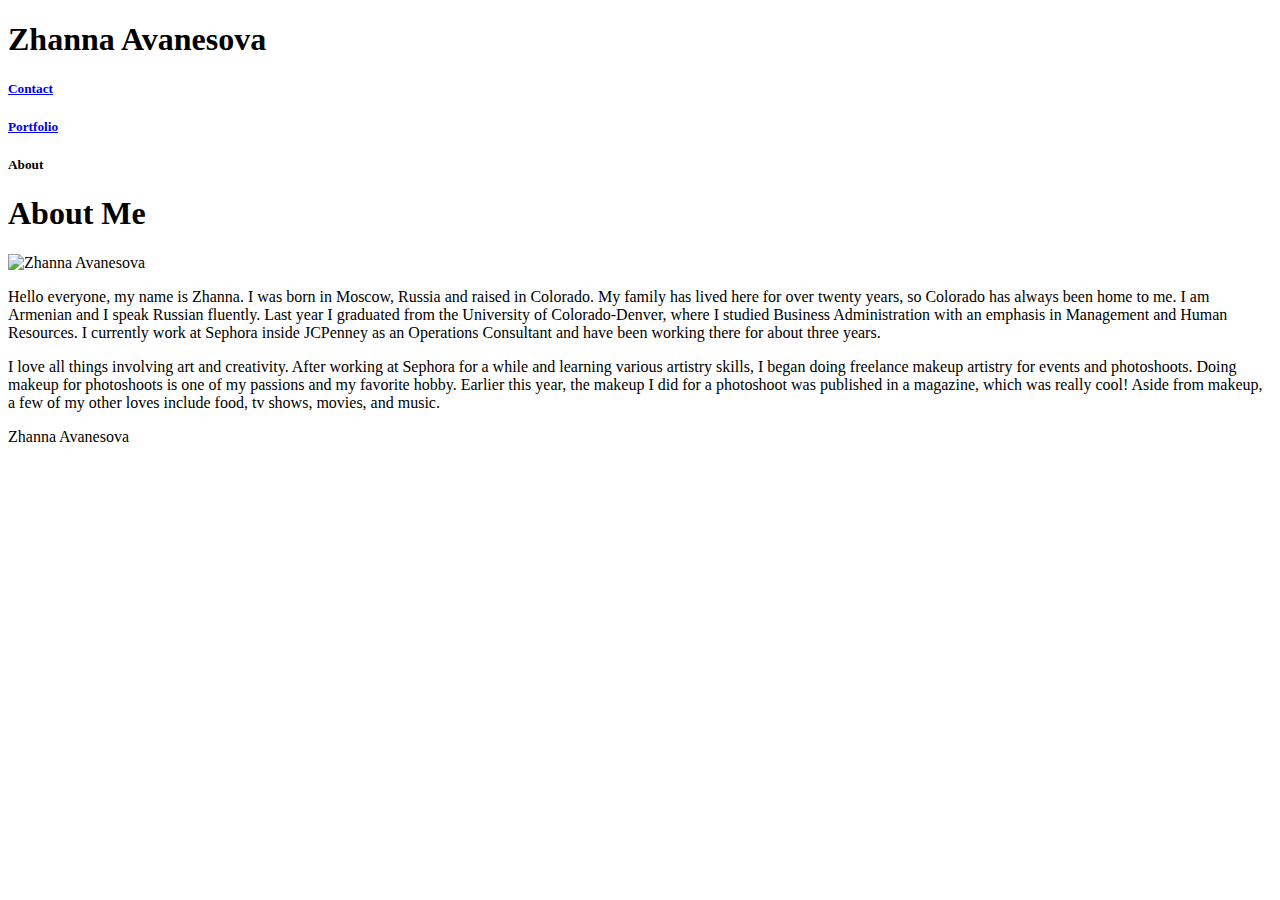
==== index.html @ 7aa8aa74 "new files" ====
<!DOCTYPE html>
<html lang= "en-us">

<head>
    <meta charset="UTF-8">
    <meta name="viewport" content="width=device-width, initial-scale=1">
    <title>Zhanna Avanesova Portfolio</title>
    <link rel="stylesheet" type="text/css" href="assets/css/style.css">
</head>

<header>
    <h1 class="name">Zhanna Avanesova</h1>
    <a href= "contact.html"><h5 class="contact"> Contact </h5></a>
    <a href="portfolio.html"><h5 class="portfolio">Portfolio</h5></a>
    <h5 class="about"> About</h5>
</header>

<div class="wrapper">
<body>
    <h1 class="aboutme">About Me</h1>
    <img src="assets/images/zhanna.jpg" alt="Zhanna Avanesova">
    <p class="bio"> Hello everyone, my name is Zhanna. I was born in Moscow, Russia and raised in Colorado. My family has lived here for over twenty years, so Colorado has always been home to me. I am Armenian and I speak Russian fluently. Last year I graduated from the University of Colorado-Denver, where I studied Business Administration with an emphasis in Management and Human Resources. I currently work at Sephora inside JCPenney as an Operations Consultant and have been working there for about three years. </p>
    <p class="bio2">I love all things involving art and creativity. After working at Sephora for a while and learning various artistry skills, I began doing freelance makeup artistry for events and photoshoots. Doing makeup for photoshoots is one of my passions and my favorite hobby. Earlier this year, the makeup I did for a photoshoot was published in a magazine, which was really cool! Aside from makeup, a few of my other loves include food, tv shows, movies, and music.</p>
</body>
</div>
<footer class="footer">
    <p>Zhanna Avanesova</p>
</footer>
</html>
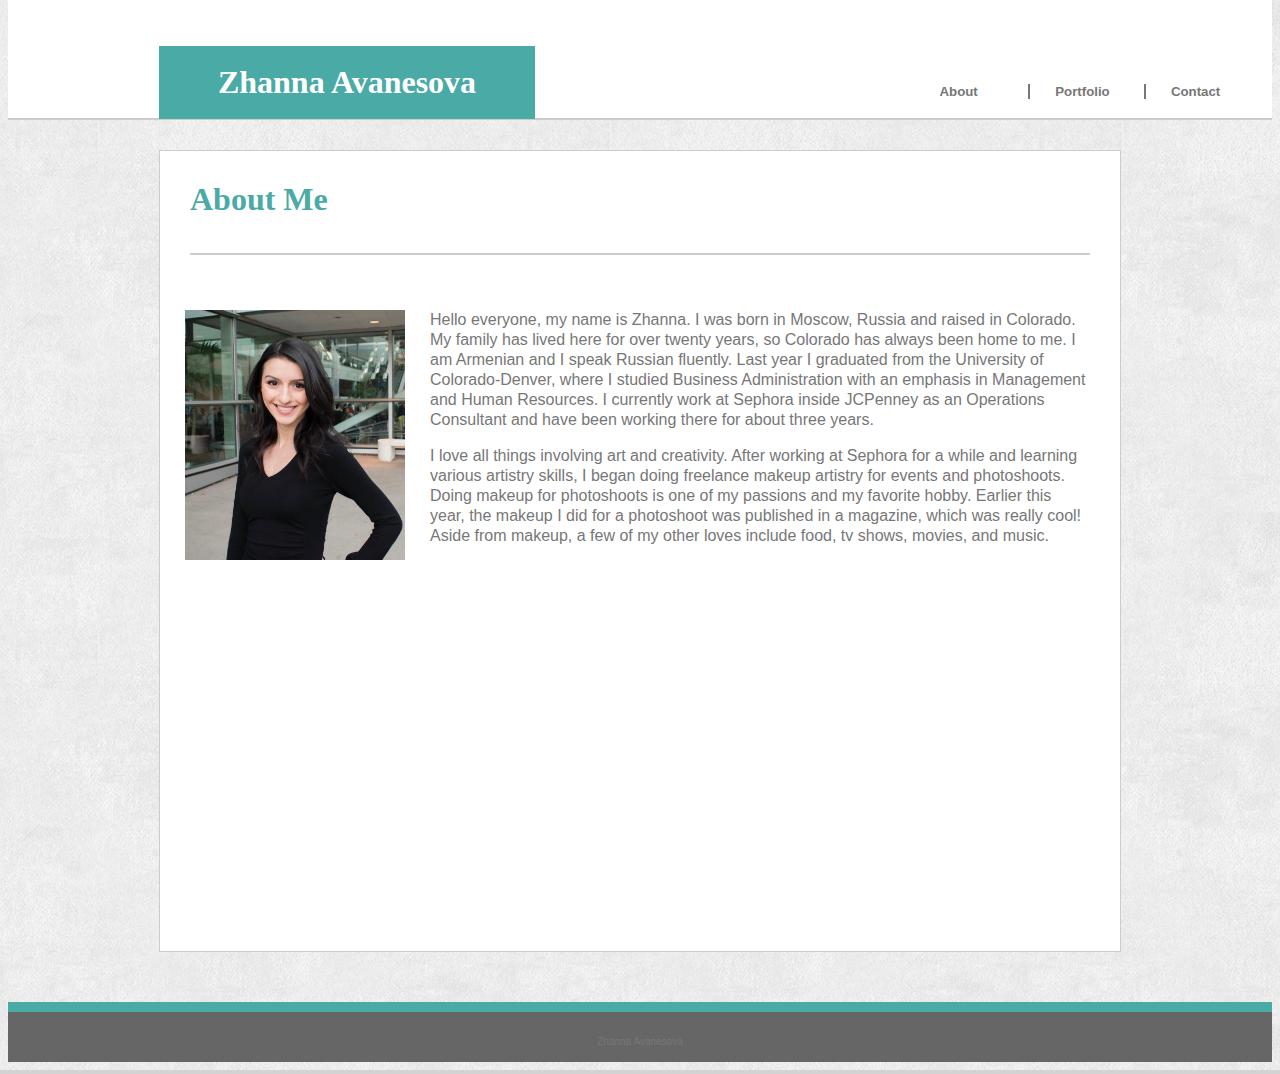
==== commit c8f2ad0b: "final changes" ====
--- a/index.html
+++ b/index.html
@@ -5,20 +5,22 @@
     <meta charset="UTF-8">
     <meta name="viewport" content="width=device-width, initial-scale=1">
     <title>Zhanna Avanesova Portfolio</title>
-    <link rel="stylesheet" type="text/css" href="assets/css/style.css">
+    <link rel="stylesheet" type="text/css" href="style.css">
 </head>
 
 <header>
     <h1 class="name">Zhanna Avanesova</h1>
+    <nav>
     <a href= "contact.html"><h5 class="contact"> Contact </h5></a>
     <a href="portfolio.html"><h5 class="portfolio">Portfolio</h5></a>
     <h5 class="about"> About</h5>
+    </nav>
 </header>
 
 <div class="wrapper">
 <body>
     <h1 class="aboutme">About Me</h1>
-    <img src="assets/images/zhanna.jpg" alt="Zhanna Avanesova">
+    <img src="images/zhanna.jpg" alt="Zhanna Avanesova">
     <p class="bio"> Hello everyone, my name is Zhanna. I was born in Moscow, Russia and raised in Colorado. My family has lived here for over twenty years, so Colorado has always been home to me. I am Armenian and I speak Russian fluently. Last year I graduated from the University of Colorado-Denver, where I studied Business Administration with an emphasis in Management and Human Resources. I currently work at Sephora inside JCPenney as an Operations Consultant and have been working there for about three years. </p>
     <p class="bio2">I love all things involving art and creativity. After working at Sephora for a while and learning various artistry skills, I began doing freelance makeup artistry for events and photoshoots. Doing makeup for photoshoots is one of my passions and my favorite hobby. Earlier this year, the makeup I did for a photoshoot was published in a magazine, which was really cool! Aside from makeup, a few of my other loves include food, tv shows, movies, and music.</p>
 </body>
--- a/style.css
+++ b/style.css
@@ -0,0 +1,297 @@
+header{
+    width: 100%;
+    height: 100px;
+    background-color: #ffffff;
+    border-bottom: 2px solid #cccccc;
+    margin: auto 0;
+    margin-top: -20px;
+    margin-bottom: 30px;
+    padding-bottom: 30px;
+}
+.name{
+    position: relative;
+    right: 293px;
+    top: 58px;
+    background-color: #4aaaa5;
+    color: #ffffff;
+    text-align: center;
+    padding: 18px; 
+    width: 340px;
+    margin: auto ;
+    font-family: 'Georgia', Times, Times New Roman, serif;
+}
+body{
+    background-image: url(images/extra_clean_paper.png);
+    height: 100%;
+    background-color: lightgrey;
+}
+.aboutme, 
+.contactheader,
+.portfolioheader{
+    font-family: 'Georgia', Times, Times New Roman, serif;
+    color: #4aaaa5;
+    border-bottom: 2px solid #cccccc;
+    margin: 30px;
+    padding-bottom: 35px;
+}
+img{
+    width: 220px;
+    height: 250px;
+    float: left;
+    margin: 25px;
+}
+.contact{
+    position: relative;
+    top: 10px;
+    font-family: 'Arial', 'Helvetica Neue', Helvetica, sans-serif;
+    float: right;
+    color: #777777;
+    margin: 1%;
+    width: 7%;
+}
+.contact:hover{
+    color: lightgray;
+}
+.portfolio{
+    position: relative;
+    top: 10px;
+    font-family: 'Arial', 'Helvetica Neue', Helvetica, sans-serif;
+    float: right;
+    color: #777777;
+    border-right: 2px solid;
+    border-color:#777777;
+    margin: 1%;
+    width: 7%;
+}
+.portfolio:hover{
+    color: lightgray;
+}
+.about{
+    position: relative;
+    top: 10px;
+    font-family:'Arial', 'Helvetica Neue', Helvetica, sans-serif;
+    float: right;
+    color: #777777;
+    border-right: 2px solid;
+    border-color:#777777;
+    margin: 1%;
+    width: 7%;
+}
+.about:hover{
+    color: lightgray;
+}
+.wrapper{
+    background-color: #ffffff;
+    color: #777777;
+    border: 1px solid #cccccc;
+    width: 960px;
+    height: 800px;
+    text-align: left; 
+    margin: 0 auto;
+    margin-bottom: 50px;
+    min-height: 100%;
+}
+.bio{
+    font-family:'Arial', 'Helvetica Neue', Helvetica, sans-serif;
+    margin: 25px 30px 0px 0px;
+    padding-top: 25px;  
+    font-size: 16px; 
+    line-height: 20px;
+}
+.bio2{
+    font-family:'Arial', 'Helvetica Neue', Helvetica, sans-serif;
+    margin-right: 30px;
+    font-size: 16px;
+    line-height: 20px;
+}
+.footer{
+    background-color: #666666;
+    border-top: 10px solid #4aaaa5;
+    height: 50px;
+    color: #777777;
+    font-family: 'Arial', 'Helvetica Neue', Helvetica, sans-serif;
+    font-size: 10px;
+    text-align: center;
+    line-height: 40px;
+
+    
+}
+.image1{
+    display: inline-block;
+    position: relative;
+    left: 10px;
+    background-image: url(images/image1.jpg);
+    height: 250px;
+    width: 250px;
+    margin: 25px;
+}
+.image2{
+    display: inline-block;
+    position: relative;
+    left: 10px;
+    background-image: url(images/image2.jpg);
+    height: 250px;
+    width: 250px;
+    margin: 25px;
+}
+.image3{
+    position: relative;
+    left: 10px;
+    background-image: url(images/image3.jpg);
+    height: 250px;
+    width: 250px;
+    margin: 25px;
+}
+.caption{
+    background-color: #4aaaa5;
+    height: 50px;
+    width: 240px;
+    text-align: center;
+    font-size: 24px;
+    line-height: 50px;
+    color: #ffffff;
+    font-family: 'Georgia', Times, Times New Roman, serif;
+    padding: 5px;
+    position: relative;
+    top: 155px;
+
+}
+.caption2{
+    background-color: #4aaaa5;
+    height: 50px;
+    width: 240px;
+    text-align: center;
+    font-size: 24px;
+    line-height: 50px;
+    color: #ffffff;
+    font-family: 'Georgia', Times, Times New Roman, serif;
+    padding: 5px;
+    position: relative;
+    top: 179px;
+}
+
+.formtext{
+    font-size: 20px;
+    font-family: 'Arial', 'Helvetica Neue', Helvetica, sans-serif;
+    margin-left: 30px;
+}
+.nametext,
+.email{
+    display: inline-block;
+    padding: 10px 15px;
+    width: 900px;
+    margin: 5px 30px 18px 30px;
+    box-sizing: border-box;
+}
+.message{
+    display: inline-block;
+    padding: 120px 15px;
+    width: 900px;
+    margin: 5px 30px 10px 30px;
+    box-sizing: border-box;
+}
+input[type=submit] {
+    width: 20%;
+    background-color: #4aaaa5;
+    color: #ffffff;
+    font-family: 'Arial', 'Helvetica Neue', Helvetica, sans-serif;
+    font-size: 18px;
+    padding: 16px 20px;
+    margin: 10px 0px 0px 30px;
+    border: none;
+    border-radius: 0px;
+    cursor: pointer;
+}
+@media screen and (max-width: 980px) {
+    .name{
+        position: relative;
+        right: 568px;
+        margin-right: 0px;
+    }
+    .about,
+    .portfolio,
+    .contact{
+        width: 67px;
+        font-size: 14px;
+    }
+    .wrapper{
+        position: relative;
+        width: 70%;
+        margin: 20px 100px 100px 20px;
+        height: auto;
+        padding-bottom: 20px;
+    }
+    .bio,
+    .bio2{
+        margin: 25px 15px 25px 15px;
+    }
+    .footer{
+        position: relative;
+        width: 100%;
+    }
+    .nametext,
+    .email,
+    .message{
+        position: relative;
+        width: 82%;
+
+    }
+
+}
+@media screen and (max-width: 768px) {
+    .name{
+        position: relative;
+        right: 360px;
+        margin-right: 0px;
+    }
+    .wrapper{
+        position: relative;
+        width: 90%;
+        margin: 15px 15px 100px 15px;
+    }
+    .nametext,
+    .email,
+    .message{
+        position: relative;
+        width: 82%;
+
+    }
+    
+}
+@media screen and (max-width: 640px ) {
+    .name{
+        display: inline-block;
+        z-index: 1;
+        position: static;
+        right: 0px;
+        top: 0px;
+        width: 588px;
+        height: 35px;
+        vertical-align: top;
+    }
+    .about,
+    .portfolio,
+    .contact{
+        width: 62px;
+    }
+    nav{
+        position: relative;
+        right: 200px;
+    }
+    .wrapper{
+        position: relative;
+        width: 92%;
+        margin: 15px 15px 100px 15px;  
+    }
+    .image1,
+    .image2,
+    .image3{
+        margin: 15px 140px 15px 140px;
+    }
+    .nametext,
+    .email,
+    .message{
+        width: 82%;
+    }
+
+}